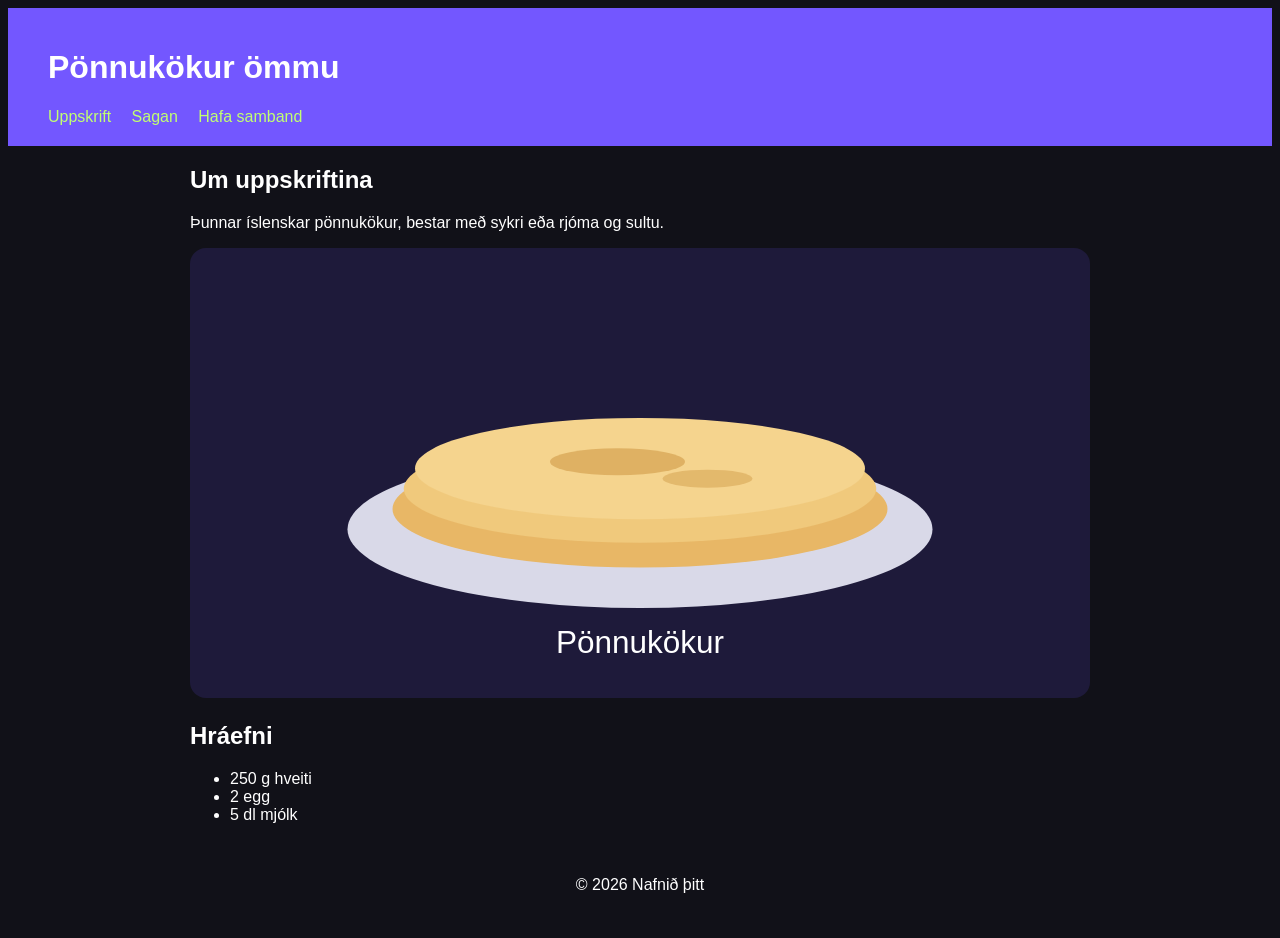
==== finndu-villurnar/index.html @ 73609333 "tími 5" ====
<!doctype html>
<html lang="is">
  <head>
    <meta charset="UTF-8" />
    <meta name="viewport" content="width=device-width, initial-scale=1.0" />
    <title>Finndu villurnar</title>
    <link rel="stylesheet" href="style.css" />
  </head>
  <body>
    <header>
      <h1>Pönnukökur ömmu</h1>
      <!--vantaði lokun-->
      <nav>
        <a href="index.html">Uppskrift</a>
        <a href="”saga.html”">Sagan</a>
        <a href="hafa-samband.html">Hafa samband</a>
      </nav>
    </header>

    <main>
      <section class="kort">
        <h2>Um uppskriftina</h2>
        <p>Þunnar íslenskar pönnukökur, bestar með sykri eða rjóma og sultu.</p>
        <img src="myndir/pannukokur.svg" alt="Stafli af pönnukökum" />
        <!--var rangt nafn á möppu - mynd en ekki myndir-->
      </section>

      <section>
        <h2>Hráefni</h2>
        <ul>
          <li>250 g hveiti</li>
          <li>
            2 egg
            <!--</ul> þessi lokun á ekki að vera, var aukalega hér -->
          </li>
          <li>5 dl mjólk</li>
        </ul>
      </section>
    </main>

    <footer>
      <p>&copy; 2026 Nafnið þitt</p>
    </footer>
  </body>
</html>
---- finndu-villurnar/style.css ----
body {
  background-color: #111118;
  color: white; /* hér vantaði ; */
  font-family: sans-serif;
}

header {
  background-color: #7357ff;
  padding: 20px 40px;
}

nav a {
  color: #c1ff72;
  text-decoration: none;
  margin-right: 16px;
}

main {
  max-width: 900px;
  margin: 0 auto;
}

img {
  width: 100%;
  border-radius: 16px;
}

.card {
  border: 2px solid #fcacff;
  padding: 10px 24px;
}

footer {
  text-align: center;
  padding: 20px;
}
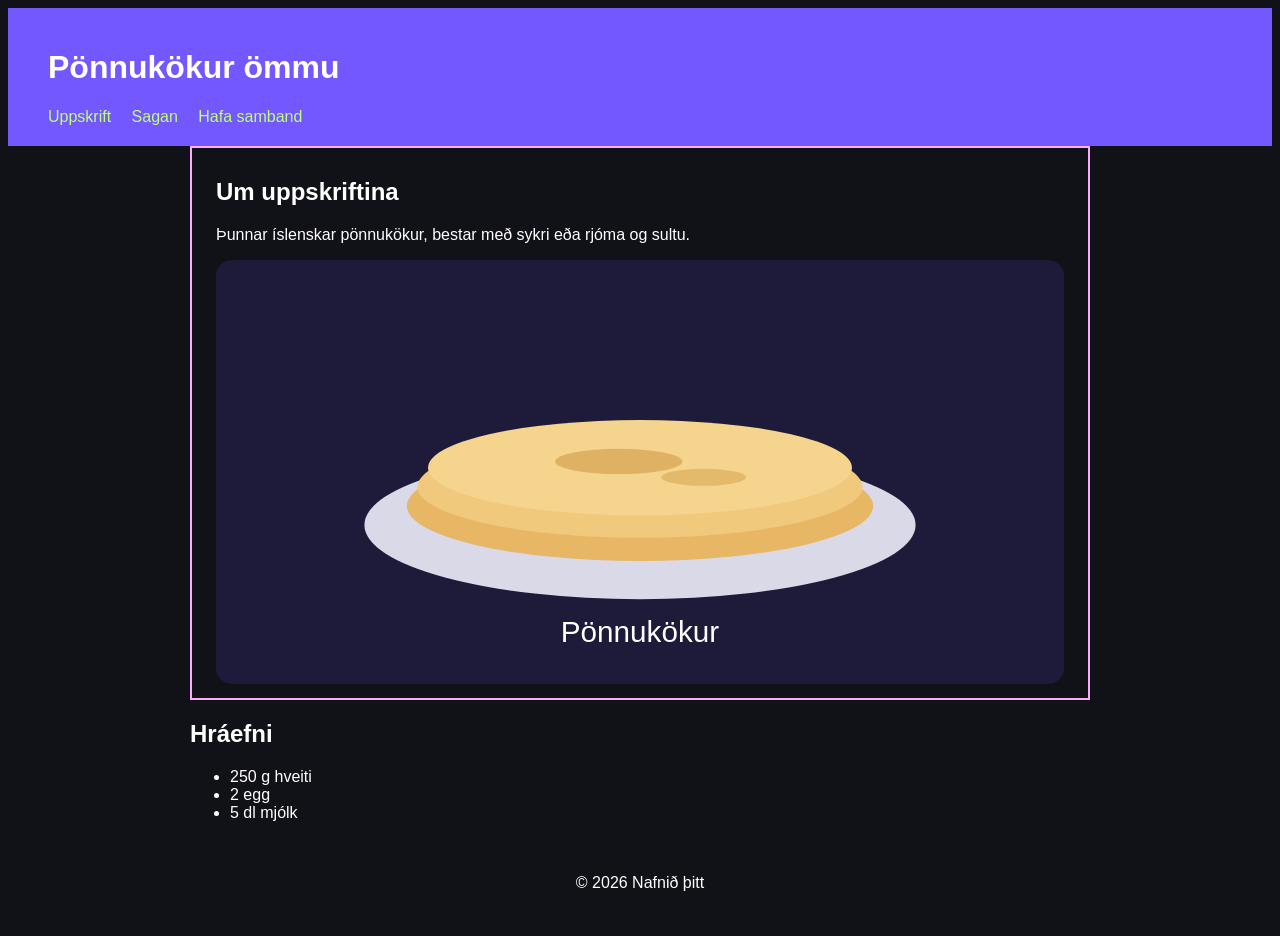
==== commit efd9efcc: "laga villur í verkefni" ====
--- a/finndu-villurnar/index.html
+++ b/finndu-villurnar/index.html
@@ -5,6 +5,7 @@
     <meta name="viewport" content="width=device-width, initial-scale=1.0" />
     <title>Finndu villurnar</title>
     <link rel="stylesheet" href="style.css" />
+    <!-- rangt nafn á style.css var styles.css -->
   </head>
   <body>
     <header>
@@ -12,7 +13,8 @@
       <!--vantaði lokun-->
       <nav>
         <a href="index.html">Uppskrift</a>
-        <a href="”saga.html”">Sagan</a>
+        <a href="saga.html">Sagan</a>
+        <!--hér voru auka rangar gæsalappir-->
         <a href="hafa-samband.html">Hafa samband</a>
       </nav>
     </header>
--- a/finndu-villurnar/style.css
+++ b/finndu-villurnar/style.css
@@ -24,8 +24,8 @@
   width: 100%;
   border-radius: 16px;
 }
-
-.card {
+/* Hér stóð .card en ekki .kort */
+.kort {
   border: 2px solid #fcacff;
   padding: 10px 24px;
 }
